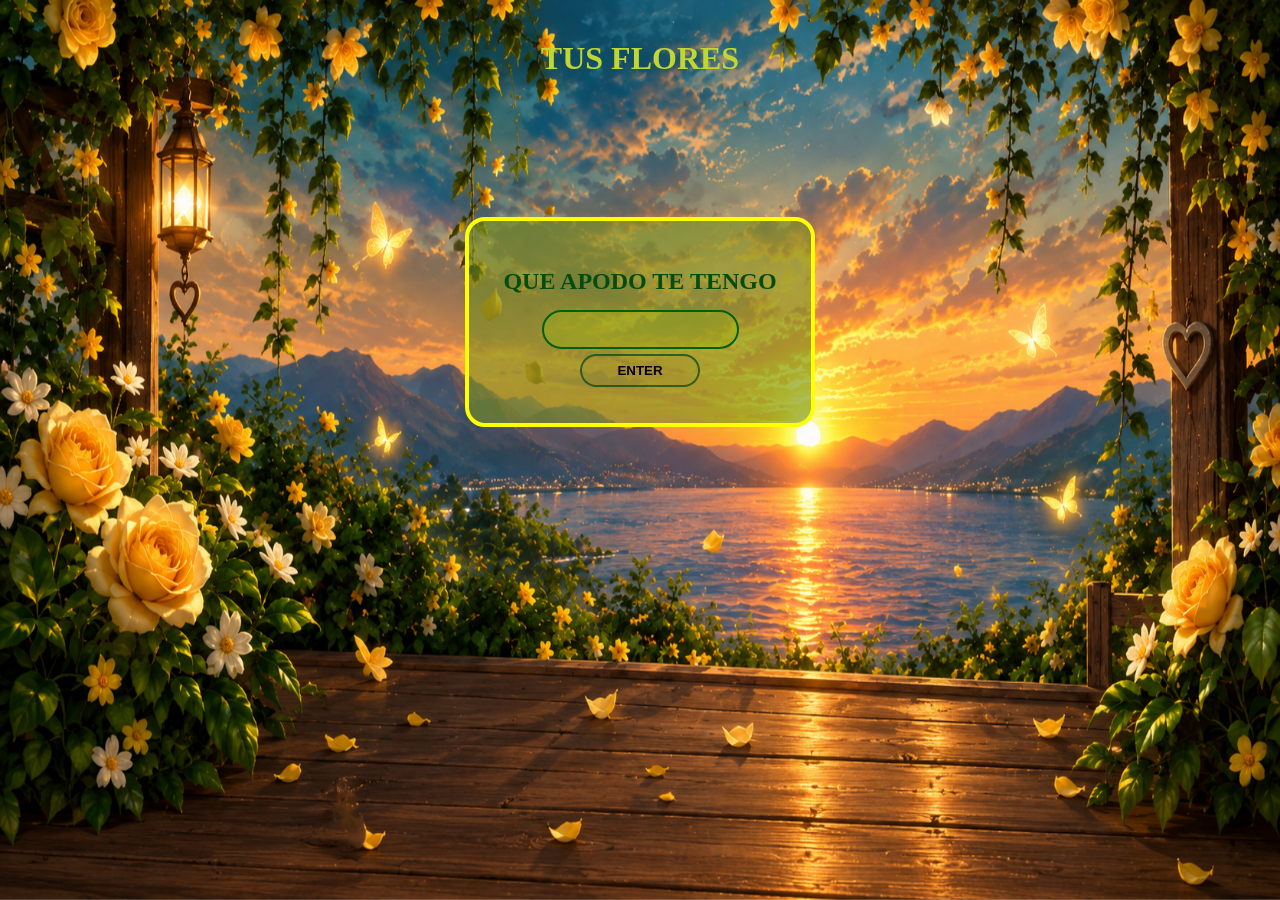
==== angela/index.html @ 97cd3c4f "Add files via upload" ====
<!DOCTYPE html>
<html lang="es">
<head>
    <meta charset="UTF-8">
    <meta name="viewport" content="width=device-width, initial-scale=1.0">
    <link rel="preconnect" href="https://fonts.googleapis.com">
    <link rel="preconnect" href="https://   fonts.gstatic.com" crossorigin>
    <link href="https://fonts.googleapis.   com/css2?family=Great+Vibes&   display=swap" rel="stylesheet">
    <link rel="stylesheet" href="styles.css">
    <title>Tus Flores</title>
</head>
<body class="fondo">
    <img id="paisaje" src="imagenes/imagen_fonfo_angela.png" class="fonfo_adactable" alt="fondo">
    <h1 id="titulo">TUS FLORES</h1>
    <div class="primero" id = "principal">
        <div class="mensaje" id="secundario">
            <h2 id="apodo">QUE APODO TE TENGO</h2>
            <input class="entrar" id="contraseña" type="text">
            <button class="entrar" type="button" id="enviar">ENTER</button>
        </div>
    </div>
    <script src="app1.js"></script>
</body>
</html>
---- angela/styles.css ----
*{
    padding: 0;
    margin: 0;
    box-sizing: border-box;
}

h1{
    position: relative;
    padding: 20px;
    text-align: center;
    margin-top:20px;
    font-family: 'Great Vibes', cursive;
    font-weight: 900;
    color: #c0d631;
}

.fonfo_adactable{
    position: fixed;
    top: 0;
    left: 0;
    width: 100vw;
    height: 100vh;
    z-index: -1;
    object-fit: fill;
}

.primero{
    position: absolute;
    top: 0;
    left: 0;
    position: relative;
    z-index: 1;
    display: flex;
    justify-content: center;
    align-items: center;
    width: 100%;
    height: 50vh;
}
.mensaje{
    width: 350px;
    height: 210px;
    position: relative;
    z-index: 1;
    background-color: #77912399 ;
    margin: 20px;
    padding: 20px;
    justify-content: center;
    align-items: center;
    border: 4px solid yellow;
    border-radius: 20px;
    display: flex;
    flex-direction: column;
}

h2{
    text-align: center;
    margin: 10px;
    font-family: 'Great Vibes', cursive;
    font-weight: 900;
    color: #034e0f;
}

#contraseña{
    position: relative;
    align-items: center;
    justify-content: center;
    background-color: #99be1050;
    border-radius: 50px;
    margin: 5px;
    color: white;
    outline: none;
    padding: 10px;
    text-align: center;
    border: 2px solid rgb(2, 95, 12);
}

.entrar{
    border-radius: 30px;
    padding: 7px;
    background-color: #024a0704;
    font-weight: bold;
}

#enviar{
    width: 120px;
    border: 2px solid #024515b5;
}
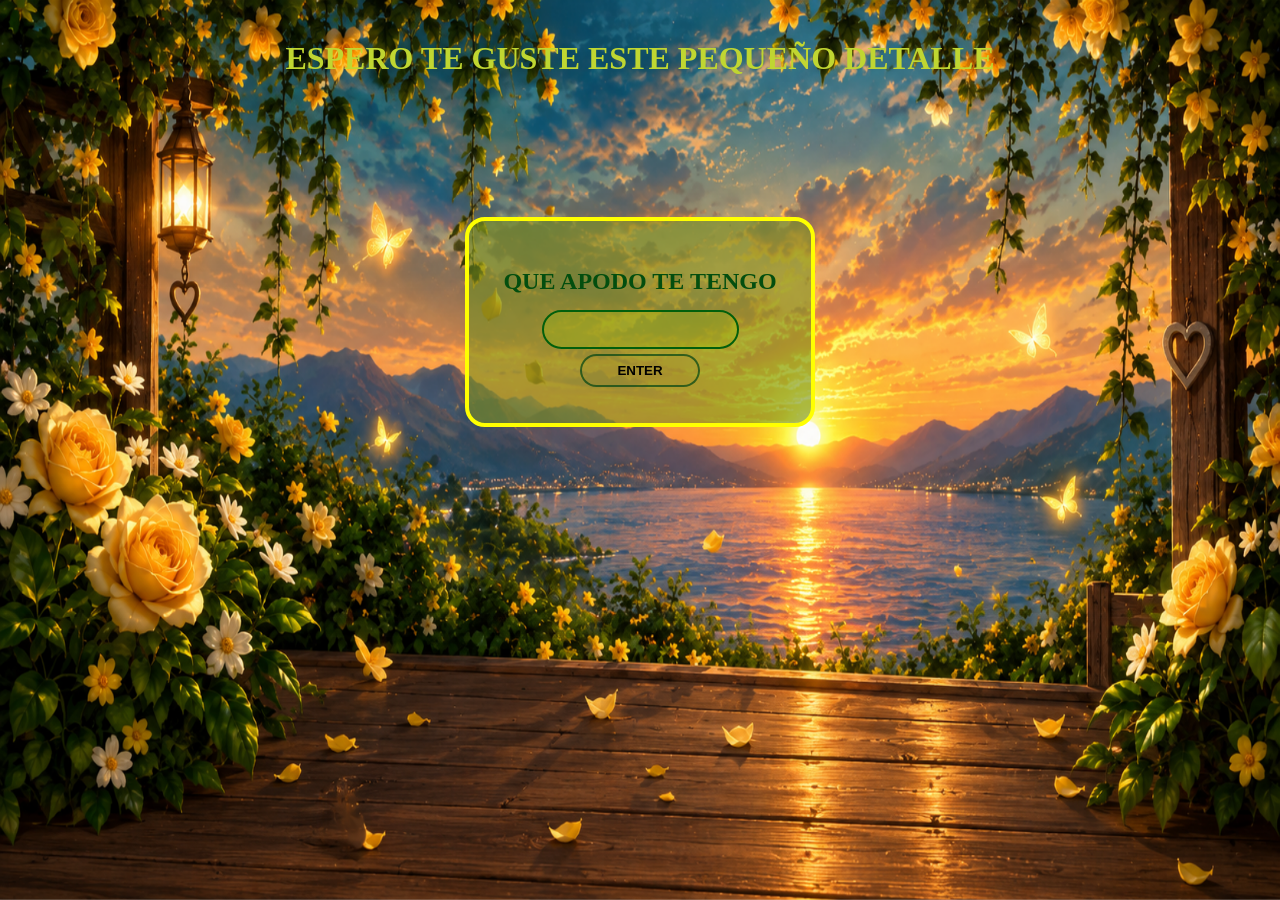
==== commit 2ad2d5c0: "Update index.html" ====
--- a/angela/index.html
+++ b/angela/index.html
@@ -11,7 +11,7 @@
 </head>
 <body class="fondo">
     <img id="paisaje" src="imagenes/imagen_fonfo_angela.png" class="fonfo_adactable" alt="fondo">
-    <h1 id="titulo">TUS FLORES</h1>
+    <h1 id="titulo">ESPERO TE GUSTE ESTE PEQUEÑO DETALLE</h1>
     <div class="primero" id = "principal">
         <div class="mensaje" id="secundario">
             <h2 id="apodo">QUE APODO TE TENGO</h2>
@@ -21,4 +21,4 @@
     </div>
     <script src="app1.js"></script>
 </body>
-</html>+</html>
